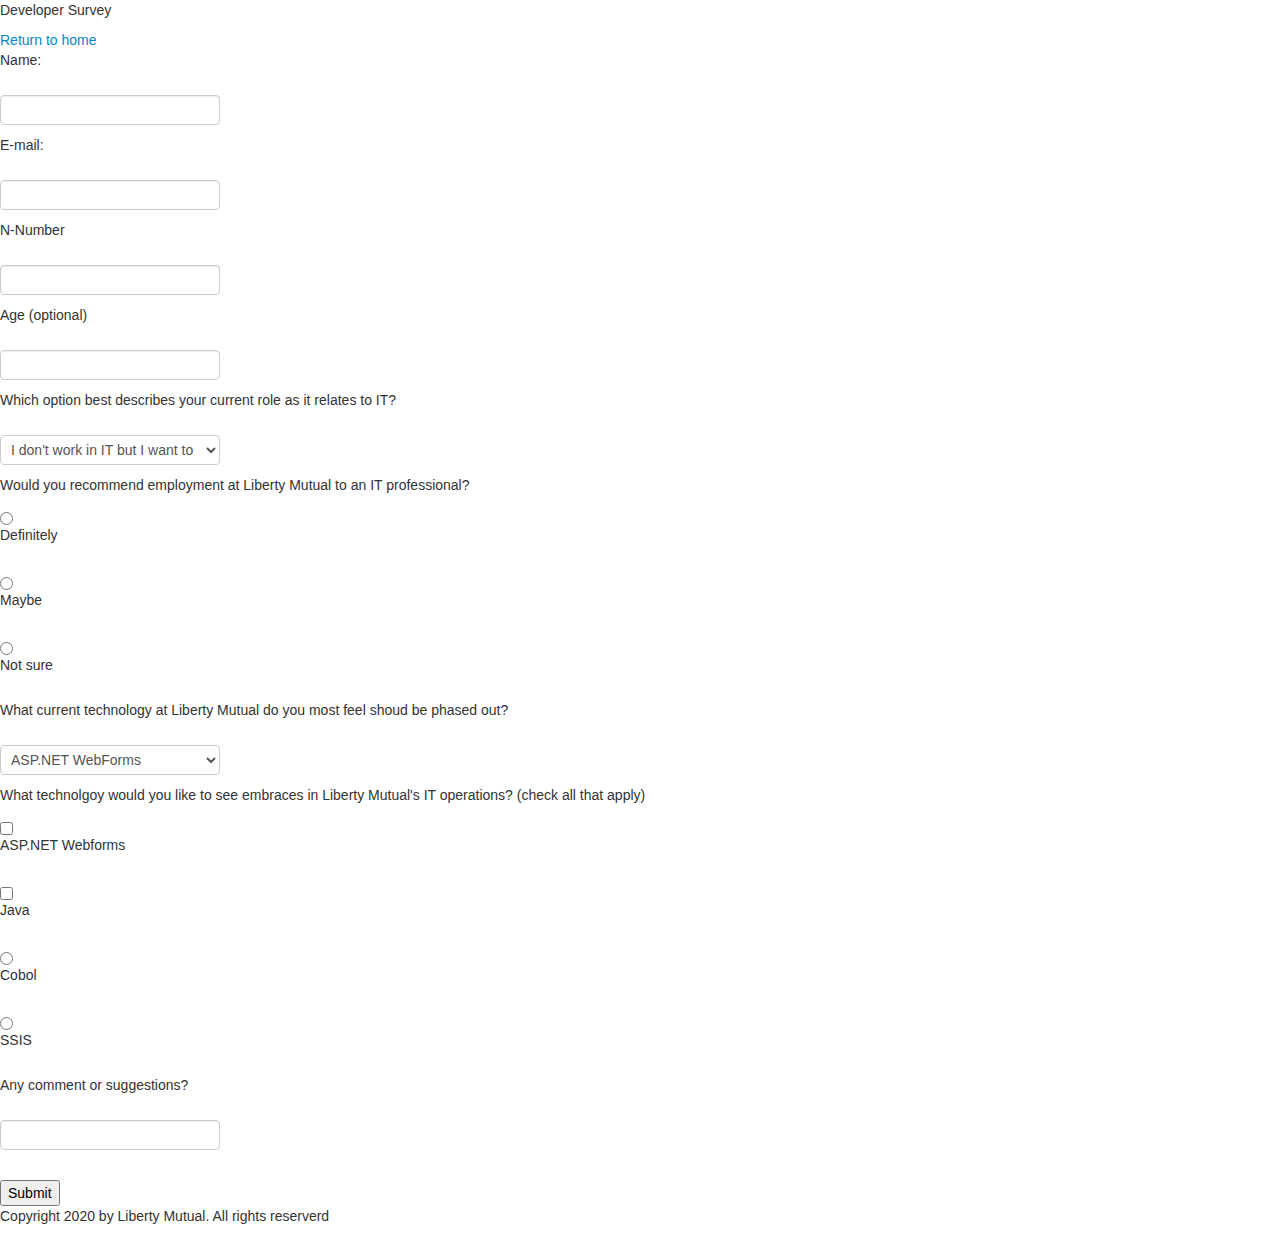
==== survey.html @ 1cfbf004 "Tracy's project 1 at 3 hours" ====
<!DOCTYPE html>
<html lang="en">

    <header>
        <p>Developer Survey</p>
    </header>
    <head>
        <title>
            LM Developer Survey
        </title> 
        <link ref="css/styles.css" rel="stylesheet" >
        <link href="bootstrap/css/bootstrap.css" rel="stylesheet"/>
        <link href="bootstrap/-responsve.css"/>
        <a href="index.html">Return to home</a>
  
      </head>
      <body>
         <form id=inputform>
            <label for="name">Name:</label><br>
            <input type="text" id="name" name="name" required>
            <label for="email">E-mail:</label><br>
            <input type="email" id="email" name="email" required>
            <label for="pin">N-Number</label><br>
            <input type="text" id="pin" name="pin" required>
            <label for="age">Age (optional)</label><br>
            <input type="number" id="age" name="age">

            <label for="role">Which option best describes your current role as it relates to IT?</label><br>
            <select name="role" id="role" required>
              <option value="notit">I don't work in IT but I want to</option>
              <option value="init">I work in IT</option>
              <option value="itmgr">I am a manager of IT personnel</option>
              <option value="other">Other</option>
            </select>

            <p> Would you recommend employment at Liberty Mutual to an IT professional?</p>
            <input type="radio" id="radio1" name="radio1" value=radio1>
            <label for="radio1">Definitely</label><br>
            <input type="radio" id="radio2" name="radio2" value=radio2>
            <label for="radio2">Maybe</label><br>
            <input type="radio" id="radio3" name="radio3" value=radio3>
            <label for="radio3">Not sure</label><br>

            <label for="retire">What current technology at Liberty Mutual do you most feel shoud be phased out?</label><br>
            <select name="retire" id="retire" required>
              <option value="asp">ASP.NET WebForms</option>
              <option value="java">Java</option>
              <option value="cobol">Cobol</option>
              <option value="ssis">SSIS</option>
            </select>

            <p>What technolgoy  would you like to see embraces in Liberty Mutual's IT operations? (check all that apply)</p>
            <input type="checkbox" id="asp" name="asp" value="asp">
            <label for="asp">ASP.NET Webforms</label><br>
            <input type="checkbox" id="java" name="java" value=java>
            <label for="java">Java</label><br>
            <input type="radio" id="cobol" name="cobol" value=cobol>
            <label for="cobol">Cobol</label><br>
            <input type="radio" id="ssis" name="ssis" value=ssis>
            <label for="ssis">SSIS</label><br>


            <label for="comments">Any comment or suggestions?</label><br>
            <input type="text" id="comments" name="comments">

         </form>
         <button type="submit" form="inputform" value="Submit"> Submit</button>
      </body>

      <footer>
        <p>Copyright 2020 by Liberty Mutual. All rights reserverd</p>
        
      </footer>
</html>
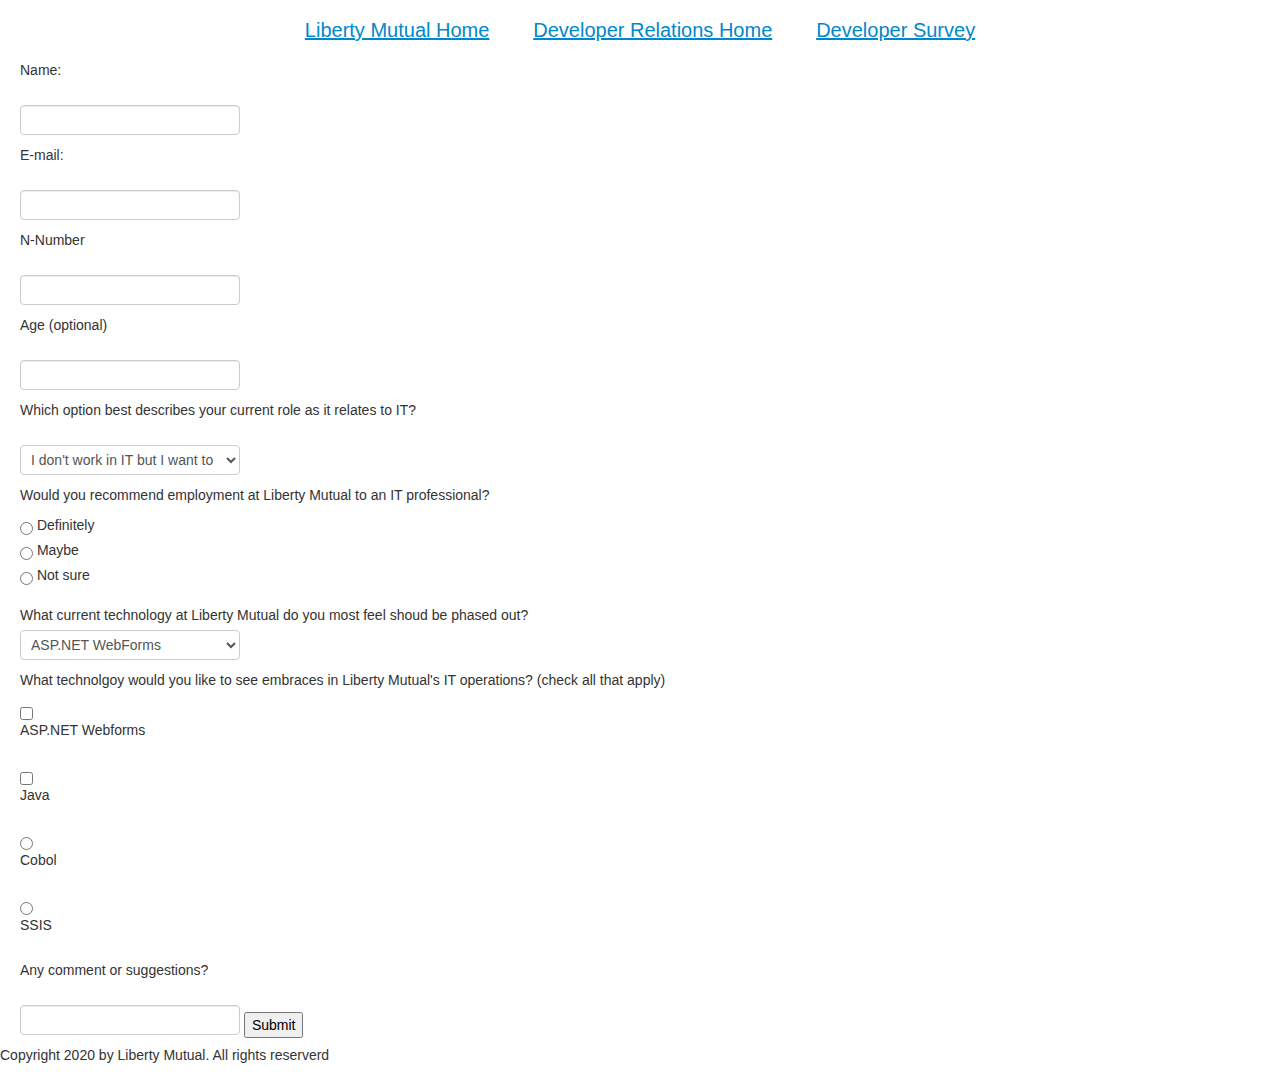
==== commit e18cce33: "more updates to challenge - another hour of work" ====
--- a/survey.html
+++ b/survey.html
@@ -1,20 +1,34 @@
 <!DOCTYPE html>
 <html lang="en">
-
-    <header>
-        <p>Developer Survey</p>
-    </header>
+<div class = "container-fluid">
+   
     <head>
-        <title>
-            LM Developer Survey
-        </title> 
         <link ref="css/styles.css" rel="stylesheet" >
         <link href="bootstrap/css/bootstrap.css" rel="stylesheet"/>
         <link href="bootstrap/-responsve.css"/>
-        <a href="index.html">Return to home</a>
+       <style>
+           .nav {
+             list-style-type: none;
+             text-align: center;
+             margin: 0;
+             padding: 0;
+           }
+             .nav li {
+            display: inline-block;
+            font-size: 20px;
+            padding: 20px;  
+            }   
+
+       </style>
   
       </head>
       <body>
+        <ul class="nav">
+            <li><a href="https://www.libertymutual.com"><u>Liberty Mutual Home</u></a></li>
+            <li><a href="index.html"><u>Developer Relations Home</u></a></li>
+            <li><a href="survey.html"><u>Developer Survey</u></a></li>
+          </ul>
+
          <form id=inputform>
             <label for="name">Name:</label><br>
             <input type="text" id="name" name="name" required>
@@ -33,15 +47,26 @@
               <option value="other">Other</option>
             </select>
 
+          
             <p> Would you recommend employment at Liberty Mutual to an IT professional?</p>
-            <input type="radio" id="radio1" name="radio1" value=radio1>
-            <label for="radio1">Definitely</label><br>
-            <input type="radio" id="radio2" name="radio2" value=radio2>
-            <label for="radio2">Maybe</label><br>
-            <input type="radio" id="radio3" name="radio3" value=radio3>
-            <label for="radio3">Not sure</label><br>
+            <form>
+                <label class = "radio-inline">
+                <input type="radio" name="radios" > Definitely 
+            </label>
+               
+            <label class = "radio-inline">
+                <input type="radio" name="radios" > Maybe 
+             </label>
+   
+            
+            <label class = "radio-inline" > 
+                <input type="radio"  name="radios" > Not sure
+            </label>
 
-            <label for="retire">What current technology at Liberty Mutual do you most feel shoud be phased out?</label><br>
+             </form> 
+    
+
+            <label for="retire">What current technology at Liberty Mutual do you most feel shoud be phased out?</label>
             <select name="retire" id="retire" required>
               <option value="asp">ASP.NET WebForms</option>
               <option value="java">Java</option>
@@ -66,7 +91,7 @@
          </form>
          <button type="submit" form="inputform" value="Submit"> Submit</button>
       </body>
-
+</div>
       <footer>
         <p>Copyright 2020 by Liberty Mutual. All rights reserverd</p>
         
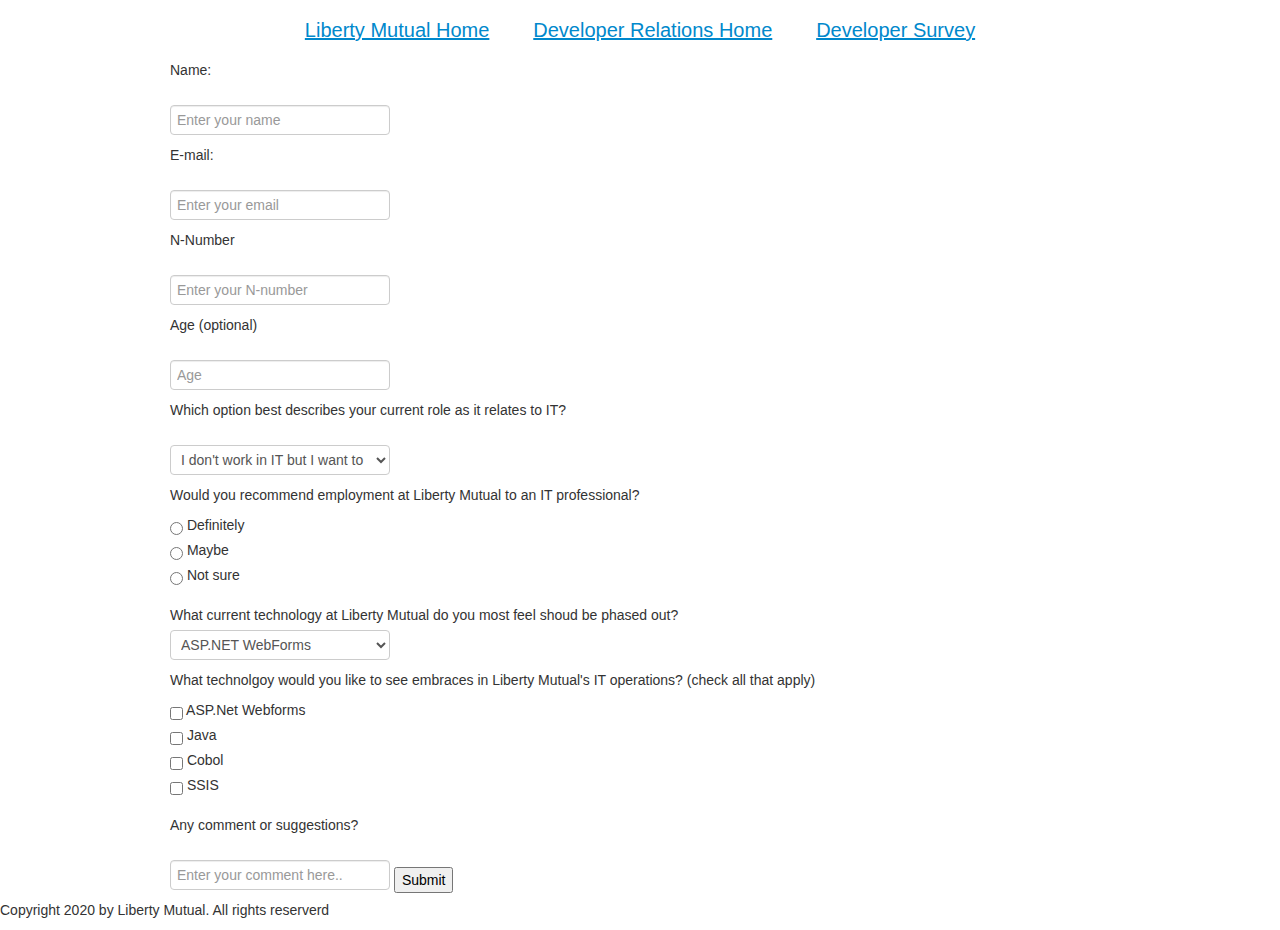
==== commit 56a2ba0e: "another 20 minutes of formatting" ====
--- a/survey.html
+++ b/survey.html
@@ -1,6 +1,6 @@
 <!DOCTYPE html>
 <html lang="en">
-<div class = "container-fluid">
+<div class = "container">
    
     <head>
         <link ref="css/styles.css" rel="stylesheet" >
@@ -31,13 +31,13 @@
 
          <form id=inputform>
             <label for="name">Name:</label><br>
-            <input type="text" id="name" name="name" required>
+            <input type="text" id="name" name="name" placeholder = "Enter your name" required>
             <label for="email">E-mail:</label><br>
-            <input type="email" id="email" name="email" required>
+            <input type="email" id="email" name="email" placeholder = "Enter your email" required>
             <label for="pin">N-Number</label><br>
-            <input type="text" id="pin" name="pin" required>
+            <input type="text" id="pin" name="pin" placeholder = "Enter your N-number" required>
             <label for="age">Age (optional)</label><br>
-            <input type="number" id="age" name="age">
+            <input type="number" id="age" name="age" placeholder = "Age">
 
             <label for="role">Which option best describes your current role as it relates to IT?</label><br>
             <select name="role" id="role" required>
@@ -74,19 +74,26 @@
               <option value="ssis">SSIS</option>
             </select>
 
+          
             <p>What technolgoy  would you like to see embraces in Liberty Mutual's IT operations? (check all that apply)</p>
-            <input type="checkbox" id="asp" name="asp" value="asp">
-            <label for="asp">ASP.NET Webforms</label><br>
-            <input type="checkbox" id="java" name="java" value=java>
-            <label for="java">Java</label><br>
-            <input type="radio" id="cobol" name="cobol" value=cobol>
-            <label for="cobol">Cobol</label><br>
-            <input type="radio" id="ssis" name="ssis" value=ssis>
-            <label for="ssis">SSIS</label><br>
-
+            <form>
+                <label class="checkbox-inline">
+                    <input type = "checkbox" id= "asp" name= "asp" > ASP.Net Webforms
+                </label>
+                <label class="checkbox-inline">
+                    <input type = "checkbox" > Java
+                </label>
+                <label class="checkbox-inline">
+                    <input type = "checkbox" > Cobol
+                </label>
+                <label class="checkbox-inline">
+                    <input type = "checkbox" > SSIS
+                </label>
+                </form>
+      
 
             <label for="comments">Any comment or suggestions?</label><br>
-            <input type="text" id="comments" name="comments">
+            <input type="text" id="comments" name="comments" placeholder="Enter your comment here..">
 
          </form>
          <button type="submit" form="inputform" value="Submit"> Submit</button>
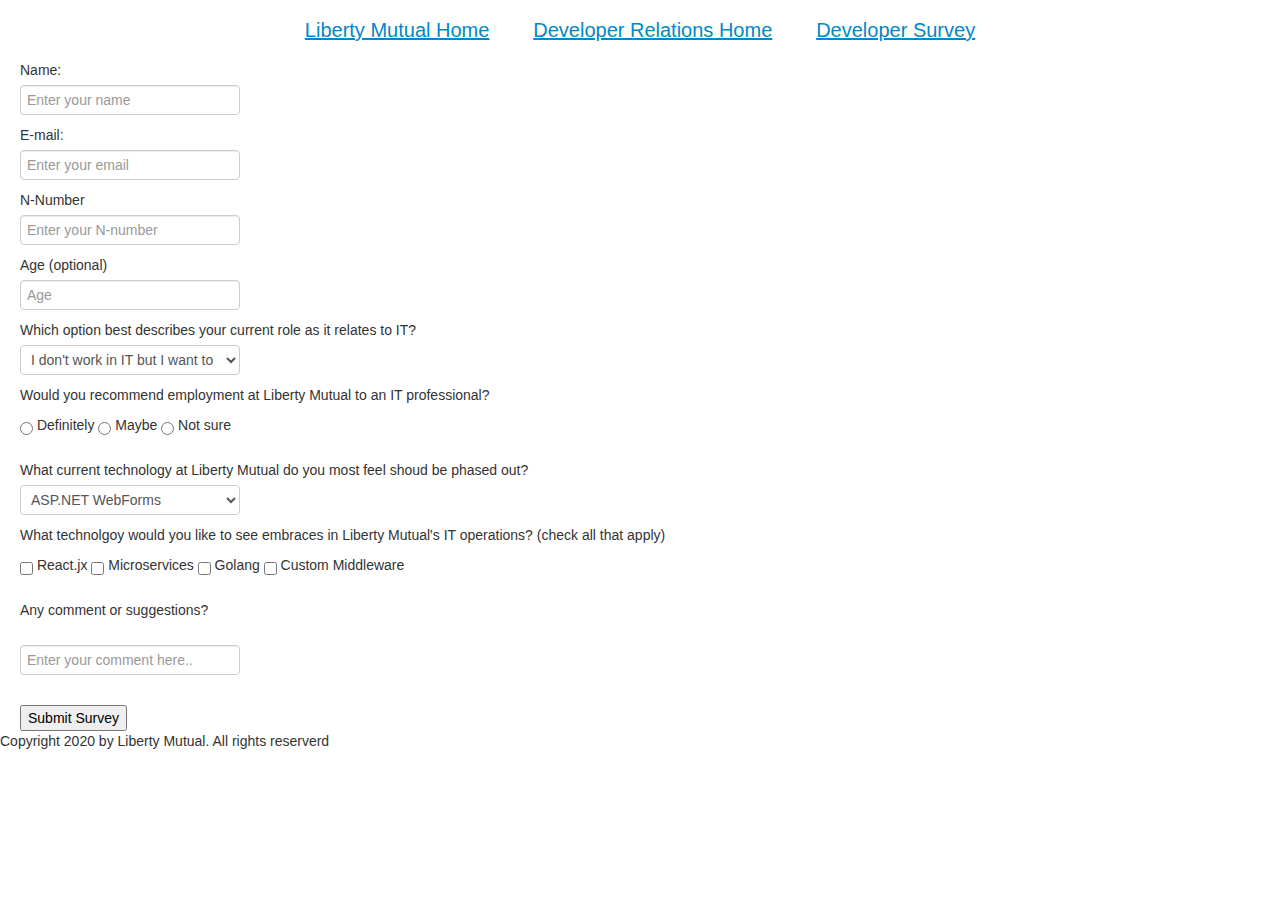
==== commit fbd9cfe4: "Changes from Wedesday" ====
--- a/survey.html
+++ b/survey.html
@@ -1,25 +1,13 @@
 <!DOCTYPE html>
 <html lang="en">
-<div class = "container">
+<div class = "container-fluid">
    
     <head>
-        <link ref="css/styles.css" rel="stylesheet" >
+        
         <link href="bootstrap/css/bootstrap.css" rel="stylesheet"/>
-        <link href="bootstrap/-responsve.css"/>
-       <style>
-           .nav {
-             list-style-type: none;
-             text-align: center;
-             margin: 0;
-             padding: 0;
-           }
-             .nav li {
-            display: inline-block;
-            font-size: 20px;
-            padding: 20px;  
-            }   
+        <link href="bootstrap/css/bootstrap-responsive.css"/>
+        <link href="css/styles.css" rel="stylesheet" >
 
-       </style>
   
       </head>
       <body>
@@ -30,16 +18,22 @@
           </ul>
 
          <form id=inputform>
-            <label for="name">Name:</label><br>
-            <input type="text" id="name" name="name" placeholder = "Enter your name" required>
-            <label for="email">E-mail:</label><br>
-            <input type="email" id="email" name="email" placeholder = "Enter your email" required>
-            <label for="pin">N-Number</label><br>
+             <div class = form-group>
+                <label for="name">Name:</label>
+                <input type="text" id="name" name="name" placeholder = "Enter your name" required>
+            </div>
+            <div class = form-group>
+                <label for="email">E-mail:</label>
+                <input type="email" id="email" class= "form-control" placeholder = "Enter your email" required>
+            </div>
+
+            <label for="pin">N-Number</label>
             <input type="text" id="pin" name="pin" placeholder = "Enter your N-number" required>
-            <label for="age">Age (optional)</label><br>
+
+            <label for="age">Age (optional)</label>
             <input type="number" id="age" name="age" placeholder = "Age">
 
-            <label for="role">Which option best describes your current role as it relates to IT?</label><br>
+            <label for="role">Which option best describes your current role as it relates to IT?</label>
             <select name="role" id="role" required>
               <option value="notit">I don't work in IT but I want to</option>
               <option value="init">I work in IT</option>
@@ -48,22 +42,22 @@
             </select>
 
           
-            <p> Would you recommend employment at Liberty Mutual to an IT professional?</p>
-            <form>
+          
+            <div class = "form-group">
+                <p> Would you recommend employment at Liberty Mutual to an IT professional?</p>
                 <label class = "radio-inline">
                 <input type="radio" name="radios" > Definitely 
-            </label>
-               
-            <label class = "radio-inline">
+                </label>
+            
+                <label class = "radio-inline">
                 <input type="radio" name="radios" > Maybe 
-             </label>
-   
+                </label>
             
-            <label class = "radio-inline" > 
+                <label class = "radio-inline" > 
                 <input type="radio"  name="radios" > Not sure
-            </label>
-
-             </form> 
+                </label>
+           </div>
+            <br>
     
 
             <label for="retire">What current technology at Liberty Mutual do you most feel shoud be phased out?</label>
@@ -76,27 +70,29 @@
 
           
             <p>What technolgoy  would you like to see embraces in Liberty Mutual's IT operations? (check all that apply)</p>
-            <form>
+          
+            <div class = "form=group">          
                 <label class="checkbox-inline">
-                    <input type = "checkbox" id= "asp" name= "asp" > ASP.Net Webforms
+                    <input type = "checkbox"  > React.jx
                 </label>
                 <label class="checkbox-inline">
-                    <input type = "checkbox" > Java
+                    <input type = "checkbox" > Microservices
                 </label>
                 <label class="checkbox-inline">
-                    <input type = "checkbox" > Cobol
+                    <input type = "checkbox" > Golang
                 </label>
                 <label class="checkbox-inline">
-                    <input type = "checkbox" > SSIS
+                    <input type = "checkbox" > Custom Middleware
                 </label>
-                </form>
-      
+            </div>   
+            <br>
 
             <label for="comments">Any comment or suggestions?</label><br>
             <input type="text" id="comments" name="comments" placeholder="Enter your comment here..">
 
          </form>
-         <button type="submit" form="inputform" value="Submit"> Submit</button>
+         <button type="submit" form="inputform" value="Submit"> Submit Survey</button>
+         <br>
       </body>
 </div>
       <footer>
--- a/css/styles.css
+++ b/css/styles.css
@@ -0,0 +1,52 @@
+body {
+    height: 800px;
+    font: normal;
+}
+
+h1 {
+    font-weight: normal;
+   
+}
+
+#title {
+    text-align: center;
+}
+
+.nav {
+    list-style-type: none;
+    text-align: center;
+    margin: 0;
+    padding: 0;
+  }
+
+.nav li {
+   display: inline-block;
+   font-size: 20px;
+   padding: 20px;  
+   } 
+
+.radio-inline {
+    display:inline-block;
+}
+
+.checkbox-inline {
+    display:inline-block;
+}
+
+ul {
+    list-style-type: none;
+    margin: 10px;
+    padding: 10px;
+  }
+ 
+li {
+    display: inline;
+  }
+
+.footer {
+      position: fixed;
+      left: 0;
+      bottom: 0;
+      width: 100%;
+      text-align: left;
+  }